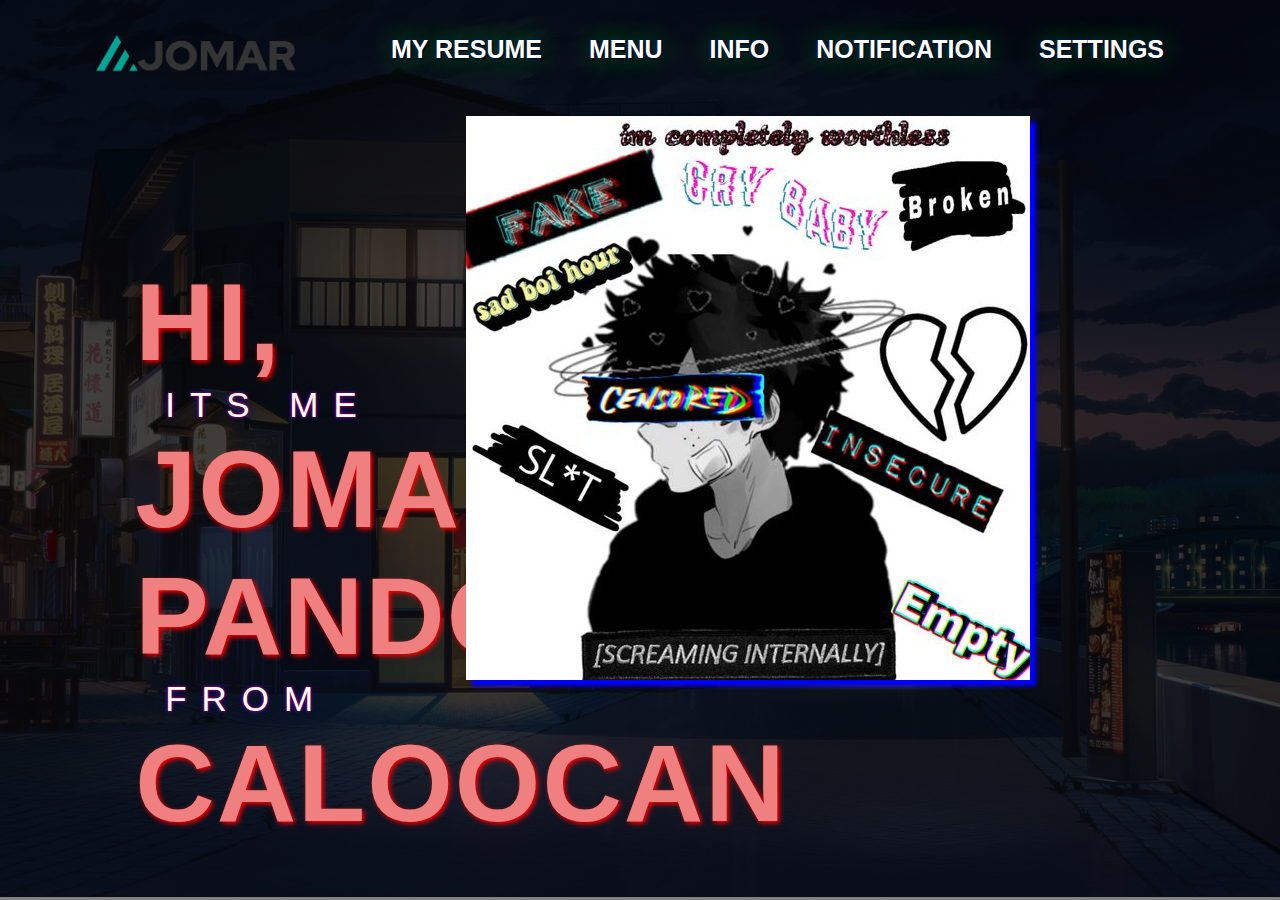
==== index.html @ 2f611b48 "Add files via upload" ====
<html>
    <head>
        <title>resumii</title>
        <link rel="stylesheet" href="style.css">
        <body>
            <div class="banner">
                <div class="navbar">
                  <img src="gagii.png" class="logo">
                  
                  <ul>
                   <li><a href="hindot.html">MY RESUME</a></li>
                   <li><a href="#">MENU</a></li>
                   <li><a href="#">INFO</a></li>
                   <li><a href="#">NOTIFICATION</a></li>
                   <li><a href="#">SETTINGS</a></li>



                  </ul>


                </div>
                <div class="content">
                   <h1>HI,</h1>
                   <p>ITS ME</p>
                   <h1>JOMAR A.</h1>
                   <h1>PANDO JR</h1>
                   <p>FROM</p>
                   <h1>CALOOCAN</h1>




                </div>
                <div class="image">

                </div>
            </div>
        </body>
    </head>
</html>
---- style.css ----
*{
    margin: 0;
    padding: 0;
    font-family: sans-serif;
}
.banner{
    width: 100%;
    height: 100vh;
    background-image: linear-gradient(rgba(0,0,0,0.75),rgba(0,0,0,0.75)),url(hbg.jpg);
    background-size: cover;
    background-position: center;
}
.navbar{
    width: 85%;
    font-size: 25px;
   
    margin: auto;
    padding: 35px 0;
    display: flex;
    align-items: left;
    justify-content: space-between;
}
.logo
   {
    width: 200px;
    cursor: pointer;
    
   }
.navbar ul li{
    list-style: none;
    display: inline-block;
    margin: 0 20px;
}
.navbar ul li a{
    text-decoration: none;
    color: #fff;
    font-family: Arial;
    font-weight: bold;
    transition: 0.4s ease-in-out;
    color: white;
  text-shadow: 1px 1px 2px black, 0 0 25px green, 0 0 5px darkblue;
}

.navbar ul li::after{
    content: '';
    height:3px;
    width: 100%;
    background: gray;
    position: absolute;
    left: 0;
    bottom: 0;

}  
.navbar ul li a:hover{
    color: #FFFF00;    
}
.content .par{
    padding-left: 20px;
    padding-bottom: 25px;
    font-family: arial;
    letter-spacing: 1.2px;
    line-height: 30px;
}
.content h1{
    color: lightcoral;
    font-size: 110px;
    padding-left: 20px;
    margin-left: 9%;
    letter-spacing: 2px;
    position: relative;
    bottom: -150px;
    text-shadow: 2px 2px 5px red;
}
.content p{
    color: white;
    font-size: 35px;
    font-family: arial;
    padding-left: 50px;
    margin-left: 9%;
    letter-spacing: 15px;
    position: relative;
    bottom: -150px;
    text-shadow: 0 0 3px #FF0000, 0 0 5px #0000FF;

}
div.image::before {
    content:url(sabo.jpg);
    position: absolute;
  bottom: 220px;
  right: 250px;
  font-size: 18px;
  box-shadow: 6px 6px 4px blue;
 }​

{


}
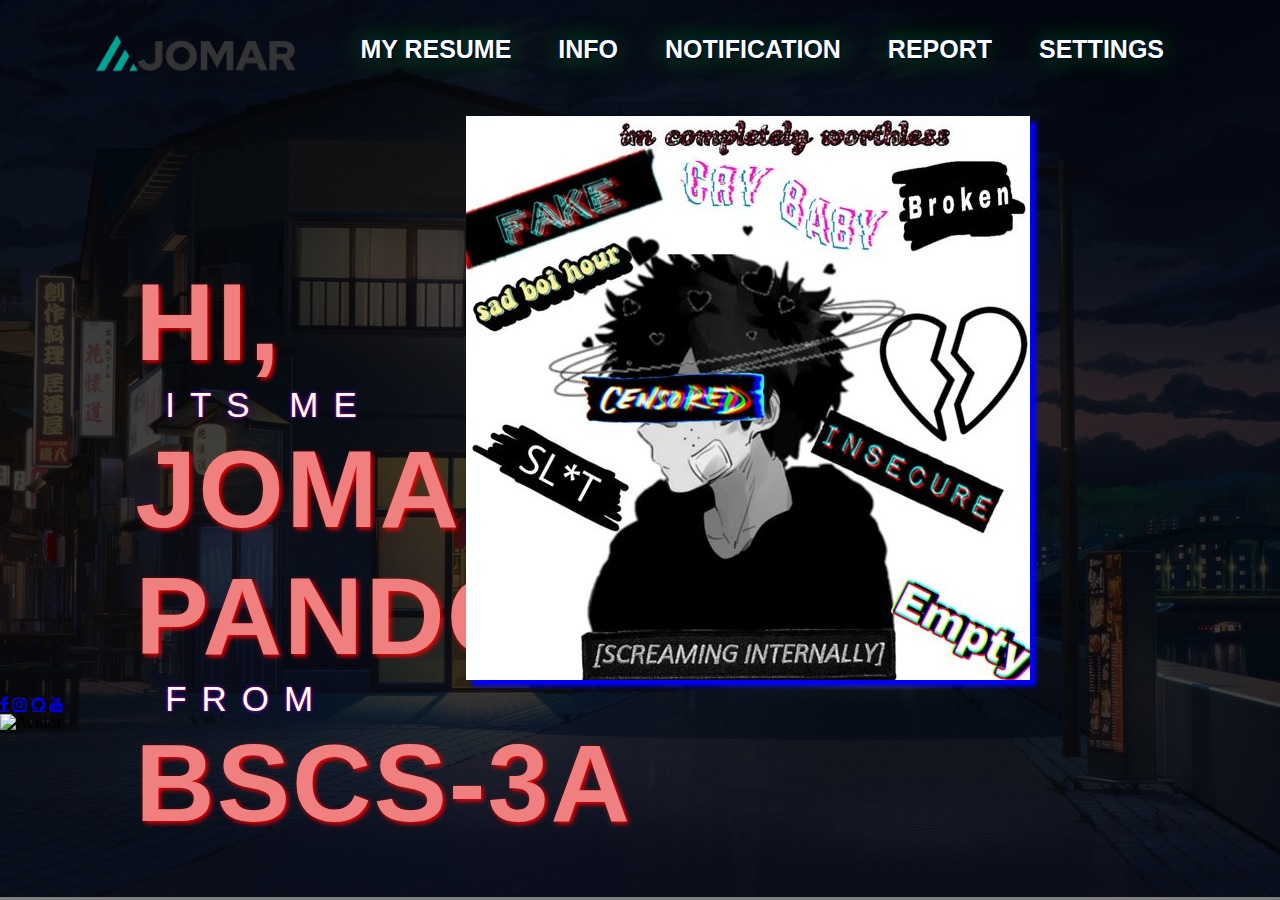
==== commit 209ae441: "Add files via upload" ====
--- a/index.html
+++ b/index.html
@@ -1,6 +1,7 @@
 <html>
     <head>
         <title>resumii</title>
+        <link rel="stylesheet" href="https://cdnjs.cloudflare.com/ajax/libs/font-awesome/4.7.0/css/font-awesome.min.css">
         <link rel="stylesheet" href="style.css">
         <body>
             <div class="banner">
@@ -8,10 +9,10 @@
                   <img src="gagii.png" class="logo">
                   
                   <ul>
-                   <li><a href="hindot.html">MY RESUME</a></li>
-                   <li><a href="#">MENU</a></li>
+                   <li><a href="resume.html">MY RESUME</a></li>
                    <li><a href="#">INFO</a></li>
                    <li><a href="#">NOTIFICATION</a></li>
+                   <li><a href="#">REPORT</a></li>
                    <li><a href="#">SETTINGS</a></li>
 
 
@@ -26,16 +27,19 @@
                    <h1>JOMAR A.</h1>
                    <h1>PANDO JR</h1>
                    <p>FROM</p>
-                   <h1>CALOOCAN</h1>
-
-
-
-
+                   <h1>BSCS-3A</h1>
                 </div>
+                
+                
+                    <a href="https://www.facebook.com/jomara.pando" class="fa fa-facebook"></a>
+                    <a href="#" class="fa fa-instagram"></a>
+                    <a href="https://github.com/jomar657" class="fa fa-github"></a>
+                    <a href="https://www.youtube.com/watch?v=dQw4w9WgXcQ" class="fa fa-youtube"></a>
+            
                 <div class="image">
-
-                </div>
-            </div>
+                    <img src="akoTO.jpg" alt="Avatar">
+          </div>
+        </div>       
         </body>
     </head>
 </html>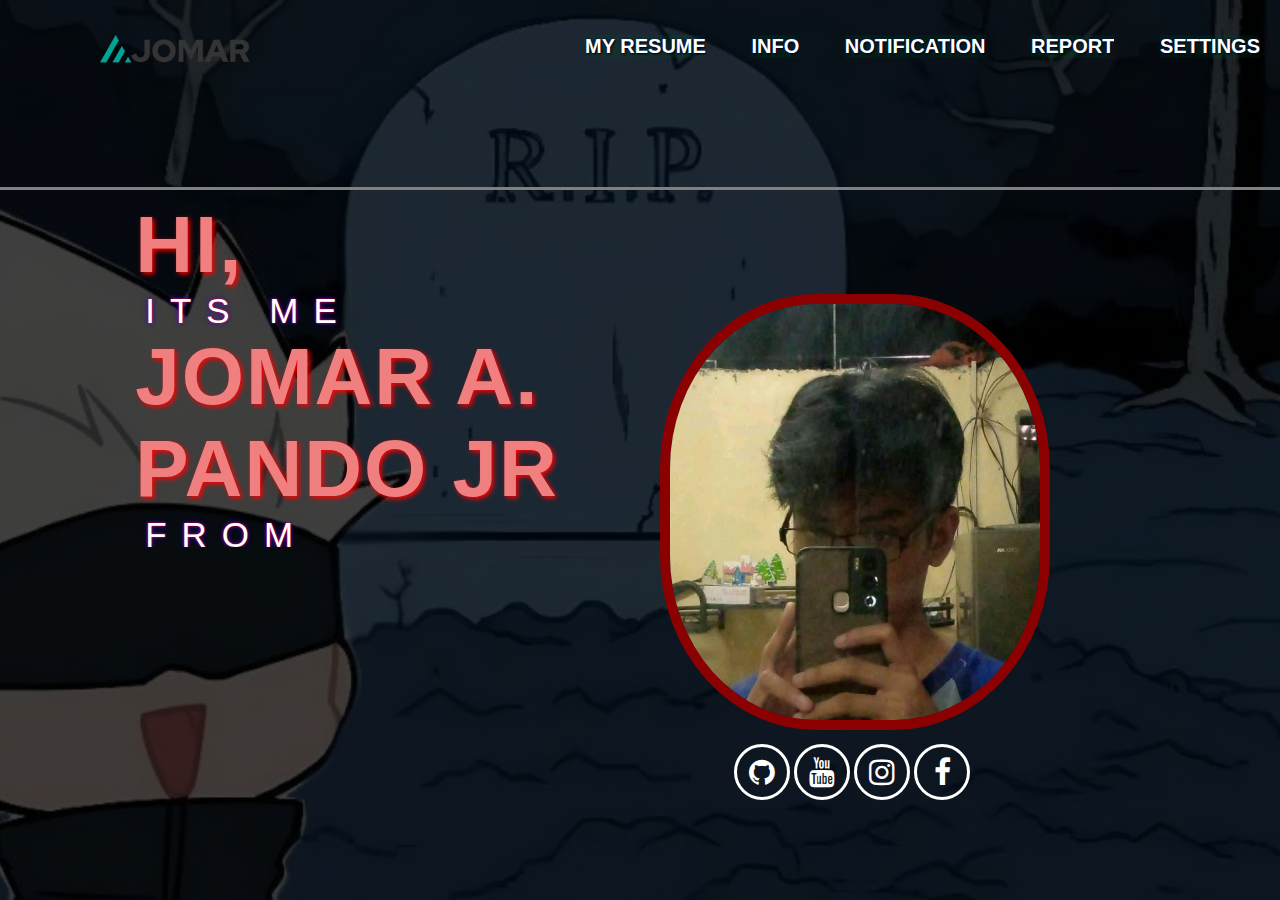
==== commit c1be7c4c: "Add files via upload" ====
--- a/index.html
+++ b/index.html
@@ -29,13 +29,10 @@
                    <p>FROM</p>
                    <h1>BSCS-3A</h1>
                 </div>
-                
-                
-                    <a href="https://www.facebook.com/jomara.pando" class="fa fa-facebook"></a>
+                <a href="https://www.facebook.com/jomara.pando" class="fa fa-facebook"></a>
                     <a href="#" class="fa fa-instagram"></a>
                     <a href="https://github.com/jomar657" class="fa fa-github"></a>
                     <a href="https://www.youtube.com/watch?v=dQw4w9WgXcQ" class="fa fa-youtube"></a>
-            
                 <div class="image">
                     <img src="akoTO.jpg" alt="Avatar">
           </div>
--- a/style.css
+++ b/style.css
@@ -2,43 +2,15 @@
     margin: 0;
     padding: 0;
     font-family: sans-serif;
+    overflow-x: hidden;
+    
 }
 .banner{
     width: 100%;
     height: 100vh;
-    background-image: linear-gradient(rgba(0,0,0,0.75),rgba(0,0,0,0.75)),url(hbg.jpg);
+    background-image: linear-gradient(rgba(0,0,0,0.75),rgba(0,0,0,0.75)),url(sayang.jpeg);
     background-size: cover;
     background-position: center;
-}
-.navbar{
-    width: 85%;
-    font-size: 25px;
-   
-    margin: auto;
-    padding: 35px 0;
-    display: flex;
-    align-items: left;
-    justify-content: space-between;
-}
-.logo
-   {
-    width: 200px;
-    cursor: pointer;
-    
-   }
-.navbar ul li{
-    list-style: none;
-    display: inline-block;
-    margin: 0 20px;
-}
-.navbar ul li a{
-    text-decoration: none;
-    color: #fff;
-    font-family: Arial;
-    font-weight: bold;
-    transition: 0.4s ease-in-out;
-    color: white;
-  text-shadow: 1px 1px 2px black, 0 0 25px green, 0 0 5px darkblue;
 }
 
 .navbar ul li::after{
@@ -48,11 +20,46 @@
     background: gray;
     position: absolute;
     left: 0;
-    bottom: 0;
+    bottom: 710;
 
 }  
+.navbar{
+    width: -20%;
+    font-size: 20px;
+   
+    margin: auto;
+    padding: 35px 0;
+    display: flex;
+    align-items: left;
+    justify-content: space-between;
+}
+.logo
+   {
+    width: 150px;
+    margin-left: 100px;
+    
+   }
+.navbar ul li{
+    list-style: none;
+    display: inline-block;
+    margin: 0 20px;
+}
+.navbar ul li a{
+    text-decoration: none;
+    color: #fff;
+    font-family: Arial;
+    font-weight: bold;
+    transition: 0.4s ease-in-out;
+    color:white;
+    text-shadow: 1px 1px 2px black, 0 0 25px green, 0 0 5px darkblue;
+  
+}
+
+
+ 
 .navbar ul li a:hover{
-    color: #FFFF00;    
+    color: yellow;
+        
 }
 .content .par{
     padding-left: 20px;
@@ -63,36 +70,132 @@
 }
 .content h1{
     color: lightcoral;
-    font-size: 110px;
+    font-size: 80px;
     padding-left: 20px;
     margin-left: 9%;
     letter-spacing: 2px;
     position: relative;
-    bottom: -150px;
+    bottom: -100px;
     text-shadow: 2px 2px 5px red;
 }
 .content p{
     color: white;
     font-size: 35px;
     font-family: arial;
-    padding-left: 50px;
+    padding-left: 30px;
     margin-left: 9%;
     letter-spacing: 15px;
     position: relative;
-    bottom: -150px;
+    bottom: -100px;
     text-shadow: 0 0 3px #FF0000, 0 0 5px #0000FF;
 
-}
-div.image::before {
-    content:url(sabo.jpg);
+
+}
+.image{
     position: absolute;
-  bottom: 220px;
-  right: 250px;
-  font-size: 18px;
-  box-shadow: 6px 6px 4px blue;
- }​
-
-{
+    bottom: 170px;
+    right: -120px;
+    font-size: 10px;
+   
+   
+
+}
+.image img{
+    border-radius: 40%;
+    height: 40%;
+    width: 50%;
+    border: 10px solid darkred;
+    
+
+}
+
+
+.fa-github {
+   padding: 10px;
+   font-size: 30px;
+   width: 30px;
+   text-align: center;
+   text-decoration: none;
+   border-radius: 50%;
+   position: absolute;
+   bottom: 100px;
+   right: 490px;
+}
+.fa-facebook {
+   padding: 10px;
+   font-size: 30px;
+   width: 30px;
+   text-align: center;
+   text-decoration: none;
+   border-radius: 50%;
+   position: absolute;
+   bottom: 100px;
+   right: 310px;
+}
+.fa-instagram{
+   padding: 10px;
+   font-size: 30px;
+   width: 30px;
+   text-align: center;
+   text-decoration: none;
+   border-radius: 50%;
+   position: absolute;
+   bottom: 100px;
+   right:  370px;
+}
+.fa-youtube{
+padding: 10px;
+   font-size: 30px;
+   width: 30px;
+   text-align: center;
+   text-decoration: none;
+   border-radius: 50%;
+   position: absolute;
+   bottom: 100px;
+   right: 430px;
+}
+ 
+ /* Add a hover effect if you want */
+ .fa:hover {
+   opacity: 0.7;
+   transform: translate(0, -10px);
+   color: #111; 
+    background: red;
+    box-shadow: 0 0 30px red;   
+
+ }
+ 
+.fa-github {
+   border:solid;
+border-width:3px;
+border-color:white;
+background: transparent;
+color: white;
+ }
+ 
+.fa-facebook {
+   border: solid;
+border-width:3px;
+border-color:white;
+background: transparent;
+color: white;;
+}   
+.fa-instagram {
+   border:solid;
+   border-width:3px;
+   border-color:white;
+   background: transparent;
+   color: white;
+   
+   
+ 
+}
+.fa-youtube {
+   border:solid;
+    border-width:3px;
+border-color: white;
+background: transparent;
+color: white;
 
 
 }